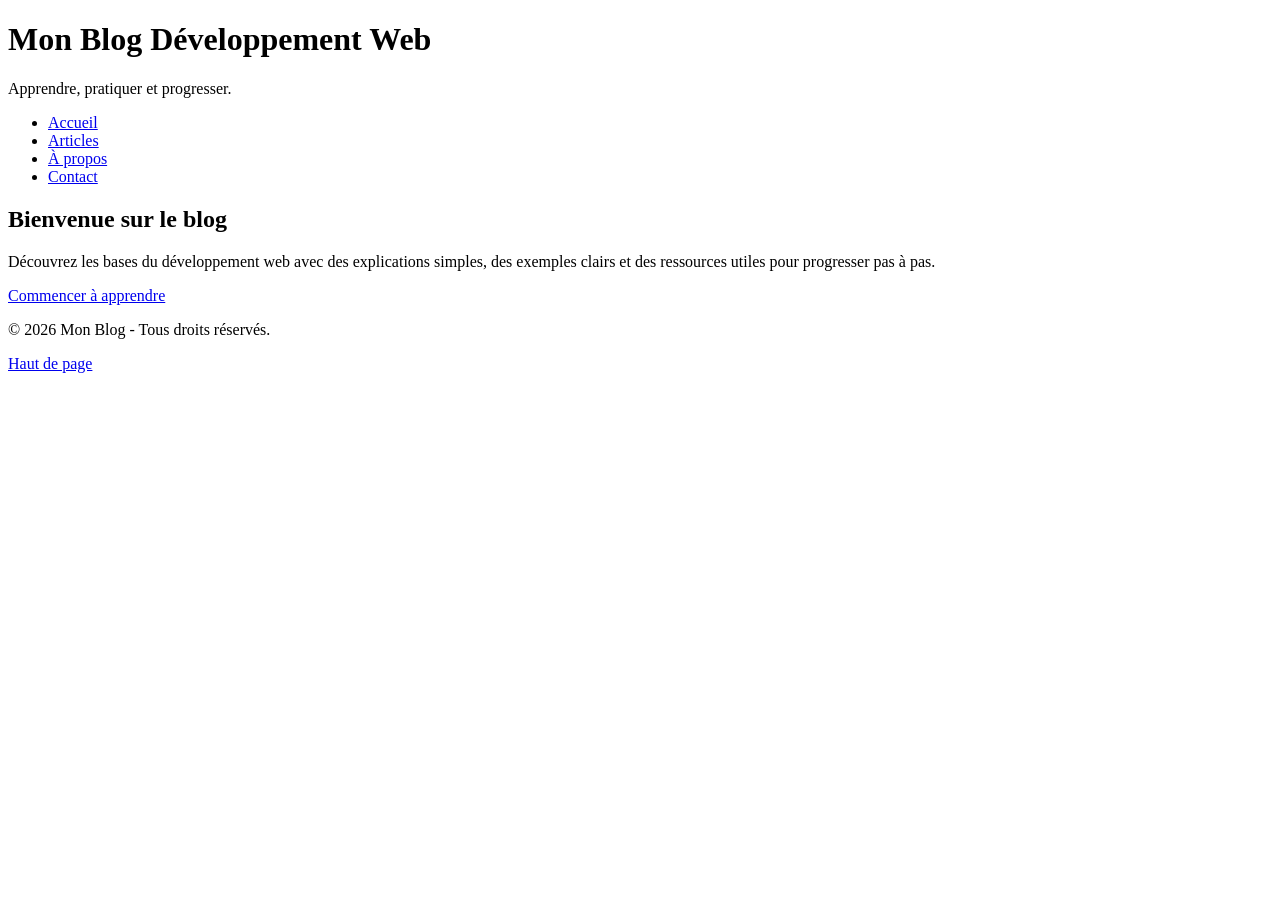
==== index.html @ d34b3f2e "v0.1" ====
<!doctype html>
<html lang="fr">
  <head>
    <meta charset="UTF-8" />
    <meta name="viewport" content="width=device-width, initial-scale=1.0" />
    <title>Mon Blog | Accueil</title>
    <link rel="stylesheet" href="./css/style.css" />
    <link rel="stylesheet" href="./css/home.css" />
  </head>
  <body>
    <header id="top">
      <div class="container">
        <div class="brand">
          <h1>Mon Blog Développement Web</h1>
          <p>Apprendre, pratiquer et progresser.</p>
        </div>
        <nav>
          <ul>
            <li><a class="active" href="./index.html">Accueil</a></li>
            <li><a href="./html/articles.html">Articles</a></li>
            <li><a href="./html/a-propos.html">À propos</a></li>
            <li><a href="./html/contact.html">Contact</a></li>
          </ul>
        </nav>
      </div>
    </header>

    <main>
      <div class="container">
        <section class="hero home-hero">
          <h2>Bienvenue sur le blog</h2>
          <p>
            Découvrez les bases du développement web avec des explications
            simples, des exemples clairs et des ressources utiles pour
            progresser pas à pas.
          </p>
          <a class="btn" href="./html/articles.html">Commencer à apprendre</a>
        </section>
      </div>
    </main>

    <footer>
      <p>&copy; 2026 Mon Blog - Tous droits réservés.</p>
    </footer>
    <a class="back-to-top" href="#top">
        Haut de page
    </a>
  </body>
</html>
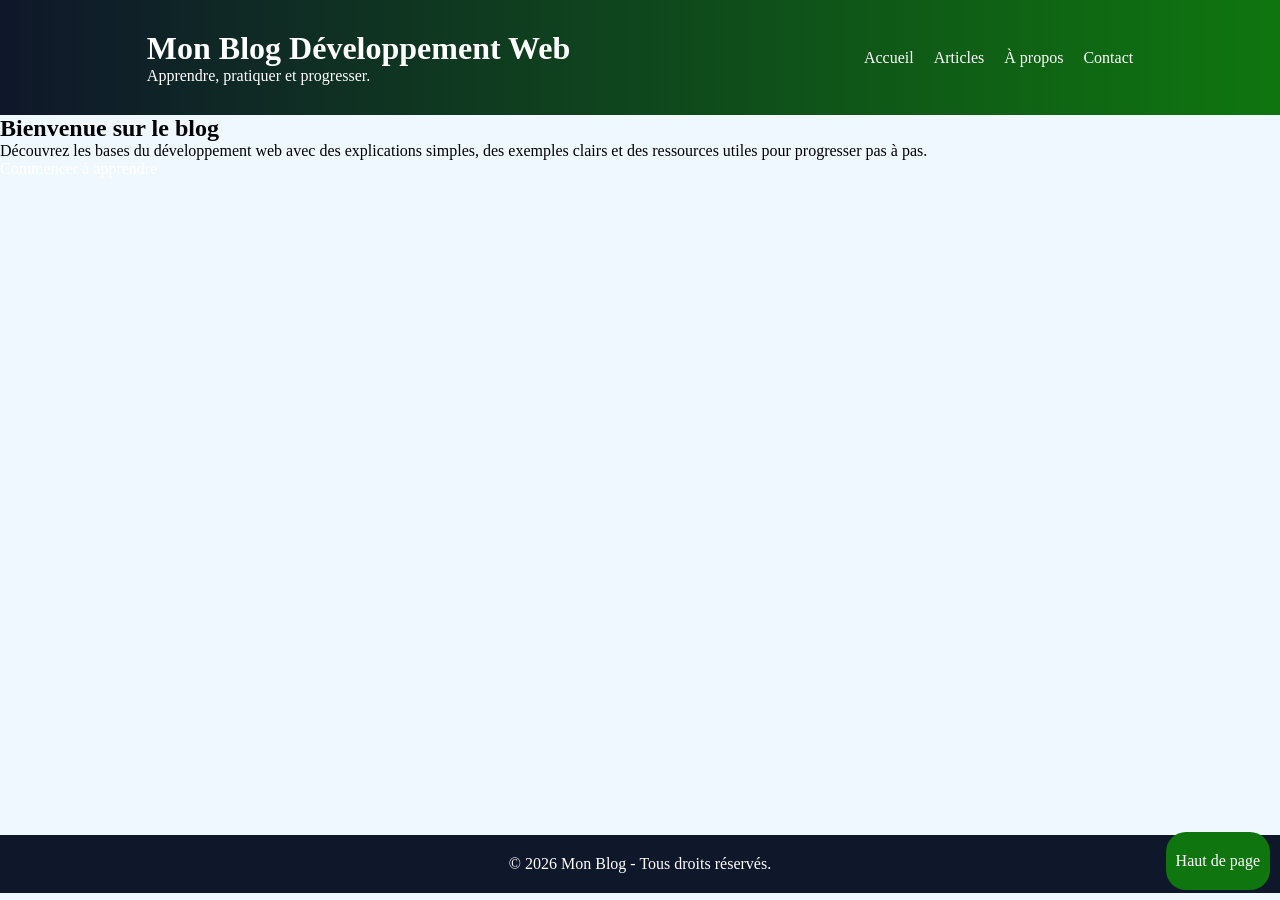
==== commit e866b4eb: "add css files" ====
--- a/index.html
+++ b/index.html
@@ -4,8 +4,8 @@
     <meta charset="UTF-8" />
     <meta name="viewport" content="width=device-width, initial-scale=1.0" />
     <title>Mon Blog | Accueil</title>
-    <link rel="stylesheet" href="./css/style.css" />
-    <link rel="stylesheet" href="./css/home.css" />
+    <link rel="stylesheet" href="./css/style.css">
+    <link rel="stylesheet" href="./css/Home.css">
   </head>
   <body>
     <header id="top">
--- a/css/style.css
+++ b/css/style.css
@@ -0,0 +1,45 @@
+*{
+    padding: 0;
+    margin: 0;
+}
+header{
+    background: linear-gradient(90deg,#0f172a,#0f760f);
+    color: white;
+    padding: 30px 0;
+}
+a{
+    color: white;
+    text-decoration: none;
+
+}
+header .container{
+    display: flex;
+    justify-content:space-around;
+    align-items: center;
+}
+nav ul{
+    display: flex;
+    list-style: none;
+    gap: 20px;
+
+}
+footer{
+    background-color: #0f172a;
+    color: white;
+    text-align: center;
+    padding: 20px;
+}
+.back-to-top{
+    background-color:#0f760f ;
+    border-radius: 20px;
+    padding: 20px 10px;
+    position: fixed;
+    bottom: 10px;
+    right: 10px;
+}
+body{
+    background-color: aliceblue;
+}
+main{
+    height: 80vh;
+}
